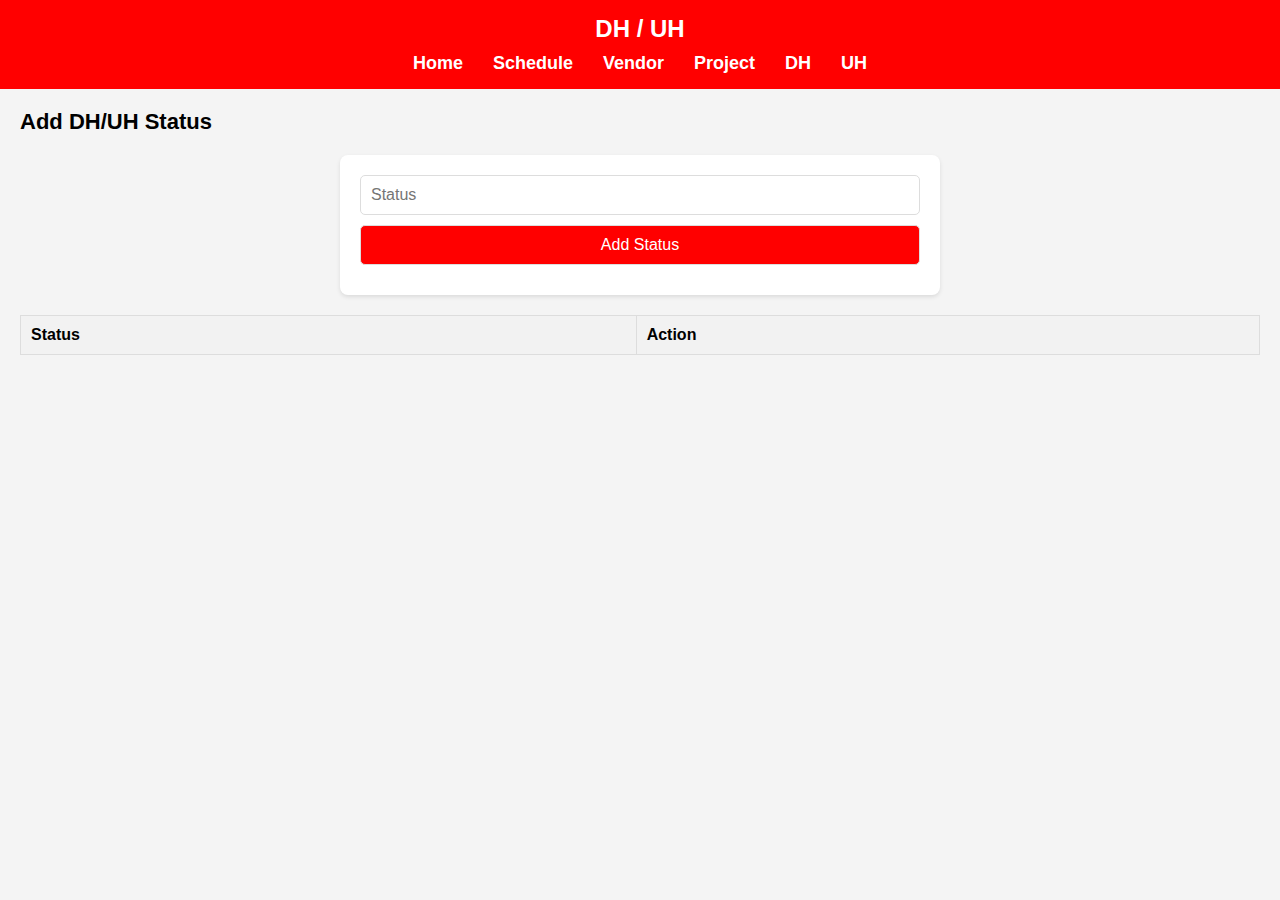
==== dh.html @ ecf7b19d "first commit" ====
<!DOCTYPE html>
<html lang="en">
  <head>
    <meta charset="UTF-8" />
    <meta name="viewport" content="width=device-width, initial-scale=1.0" />
    <title>DH / UH</title>
    <link rel="stylesheet" href="style.css" />
  </head>
  <body>
    <header>
      <h1>DH / UH</h1>
      <nav>
        <ul>
          <li><a href="index.html">Home</a></li>
          <li><a href="schedule.html">Schedule</a></li>
          <li><a href="vendor.html">Vendor</a></li>
          <li><a href="project.html">Project</a></li>
          <li><a href="dh.html">DH</a></li>
          <li><a href="uh.html">UH</a></li>
        </ul>
      </nav>
    </header>
    <main>
      <h2>Add DH/UH Status</h2>
      <form id="dh-uh-form">
        <input type="text" id="dh-uh-status" placeholder="Status" required />
        <button type="submit">Add Status</button>
      </form>

      <table id="dh-uh-table">
        <thead>
          <tr>
            <th>Status</th>
            <th>Action</th>
          </tr>
        </thead>
        <tbody>
          <!-- Data DH/UH akan ditambahkan di sini -->
        </tbody>
      </table>
    </main>
    <script src="script.js"></script>
  </body>
</html>
---- style.css ----
* {
  box-sizing: border-box;
  margin: 0;
  padding: 0;
}

body {
  font-family: Arial, sans-serif;
  background-color: #f4f4f4;
}

header {
  background-color: red;
  color: white;
  padding: 15px;
}

header h1 {
  text-align: center;
  font-size: 24px;
}

nav ul {
  list-style: none;
  display: flex;
  justify-content: center;
  margin-top: 10px;
}

nav ul li {
  margin: 0 15px;
}

nav ul li a {
  color: white;
  text-decoration: none;
  font-weight: bold;
  font-size: 18px;
}

nav ul li a:hover {
  text-decoration: underline;
}

main {
  padding: 20px;
}

h2,
h3 {
  margin-bottom: 20px;
  font-size: 22px;
}

p {
  font-size: 16px;
  color: #7f8c8d;
}

section.intro {
  text-align: center;
  margin-bottom: 40px;
}

section.quick-access {
  margin-top: 40px;
  display: flex;
  flex-direction: column;
  align-items: center;
}

.quick-access h3 {
  font-size: 24px;
  font-weight: 600;
  margin-bottom: 20px;
}

.cards {
  display: grid;
  grid-template-columns: repeat(auto-fill, minmax(280px, 1fr));
  gap: 30px;
  max-width: 1200px;
  margin: 0 auto;
}

.card {
  background-color: #fff;
  padding: 20px;
  border-radius: 8px;
  box-shadow: 0 4px 8px rgba(0, 0, 0, 0.1);
  text-align: center;
  transition: transform 0.3s ease, box-shadow 0.3s ease;
}

.card:hover {
  transform: translateY(-8px);
  box-shadow: 0 8px 16px rgba(0, 0, 0, 0.1);
}

.card h4 {
  font-size: 20px;
  font-weight: bold;
  color: red;
  margin-bottom: 10px;
}

.card p {
  font-size: 14px;
  color: #7f8c8d;
}

.card .btn {
  display: inline-block;
  margin-top: 15px;
  padding: 10px 20px;
  background-color: red;
  color: white;
  text-decoration: none;
  border-radius: 5px;
  font-weight: bold;
  text-transform: uppercase;
}

.card .btn:hover {
  background-color: red;
}

form {
  margin-bottom: 20px;
  background-color: #fff;
  padding: 20px;
  border-radius: 8px;
  box-shadow: 0 2px 4px rgba(0, 0, 0, 0.1);
  max-width: 600px;
  margin: 0 auto 20px auto;
}

form input,
form select,
form button {
  padding: 10px;
  margin-bottom: 10px;
  width: 100%;
  font-size: 16px;
  border-radius: 5px;
  border: 1px solid #ddd;
}

form input[type="checkbox"] {
  width: auto;
  margin-right: 10px;
}

table {
  width: 100%;
  border-collapse: collapse;
  margin-top: 20px;
  max-width: 100%;
  overflow-x: auto;
}

table,
th,
td {
  border: 1px solid #ddd;
}

th,
td {
  padding: 10px;
  text-align: left;
}

th {
  background-color: #f2f2f2;
}

button {
  padding: 10px 20px;
  background-color: red;
  color: white;
  border: none;
  cursor: pointer;
  border-radius: 5px;
}

button:hover {
  background-color: #555;
}

@media (max-width: 768px) {
  header h1 {
    font-size: 20px;
  }

  nav ul {
    flex-direction: column;
  }

  nav ul li {
    margin-bottom: 10px;
  }

  .cards {
    grid-template-columns: 1fr;
  }

  table,
  th,
  td {
    font-size: 14px;
  }
}
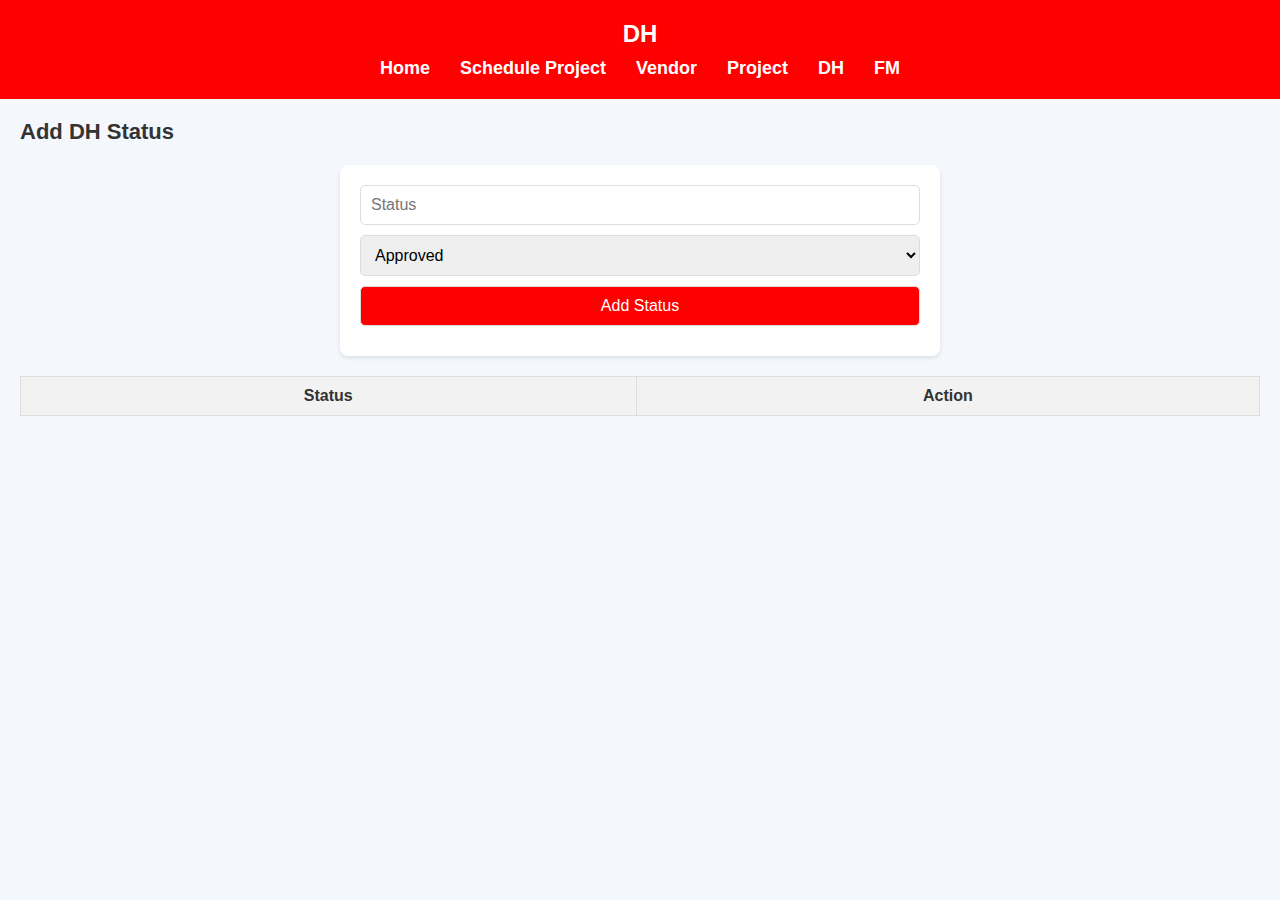
==== commit cb2108c3: "update" ====
--- a/dh.html
+++ b/dh.html
@@ -3,27 +3,31 @@
   <head>
     <meta charset="UTF-8" />
     <meta name="viewport" content="width=device-width, initial-scale=1.0" />
-    <title>DH / UH</title>
+    <title>DH</title>
     <link rel="stylesheet" href="style.css" />
   </head>
   <body>
     <header>
-      <h1>DH / UH</h1>
+      <h1>DH</h1>
       <nav>
         <ul>
           <li><a href="index.html">Home</a></li>
-          <li><a href="schedule.html">Schedule</a></li>
+          <li><a href="schedule.html">Schedule Project</a></li>
           <li><a href="vendor.html">Vendor</a></li>
           <li><a href="project.html">Project</a></li>
           <li><a href="dh.html">DH</a></li>
-          <li><a href="uh.html">UH</a></li>
+          <li><a href="uh.html">FM</a></li>
         </ul>
       </nav>
     </header>
     <main>
-      <h2>Add DH/UH Status</h2>
+      <h2>Add DH Status</h2>
       <form id="dh-uh-form">
         <input type="text" id="dh-uh-status" placeholder="Status" required />
+        <select id="dh-status">
+          <option value="Approved">Approved</option>
+          <option value="Declined">Declined</option>
+        </select>
         <button type="submit">Add Status</button>
       </form>
 
--- a/style.css
+++ b/style.css
@@ -6,13 +6,17 @@
 
 body {
   font-family: Arial, sans-serif;
-  background-color: #f4f4f4;
+  margin: 0;
+  padding: 0;
+  background-color: #f4f7fc;
+  color: #333;
 }
 
 header {
   background-color: red;
   color: white;
-  padding: 15px;
+  padding: 20px;
+  text-align: center;
 }
 
 header h1 {
@@ -168,11 +172,16 @@
 th,
 td {
   padding: 10px;
-  text-align: left;
+  text-align: center;
 }
 
 th {
   background-color: #f2f2f2;
+}
+
+.days label {
+  display: inline-block;
+  margin: 5px;
 }
 
 button {
